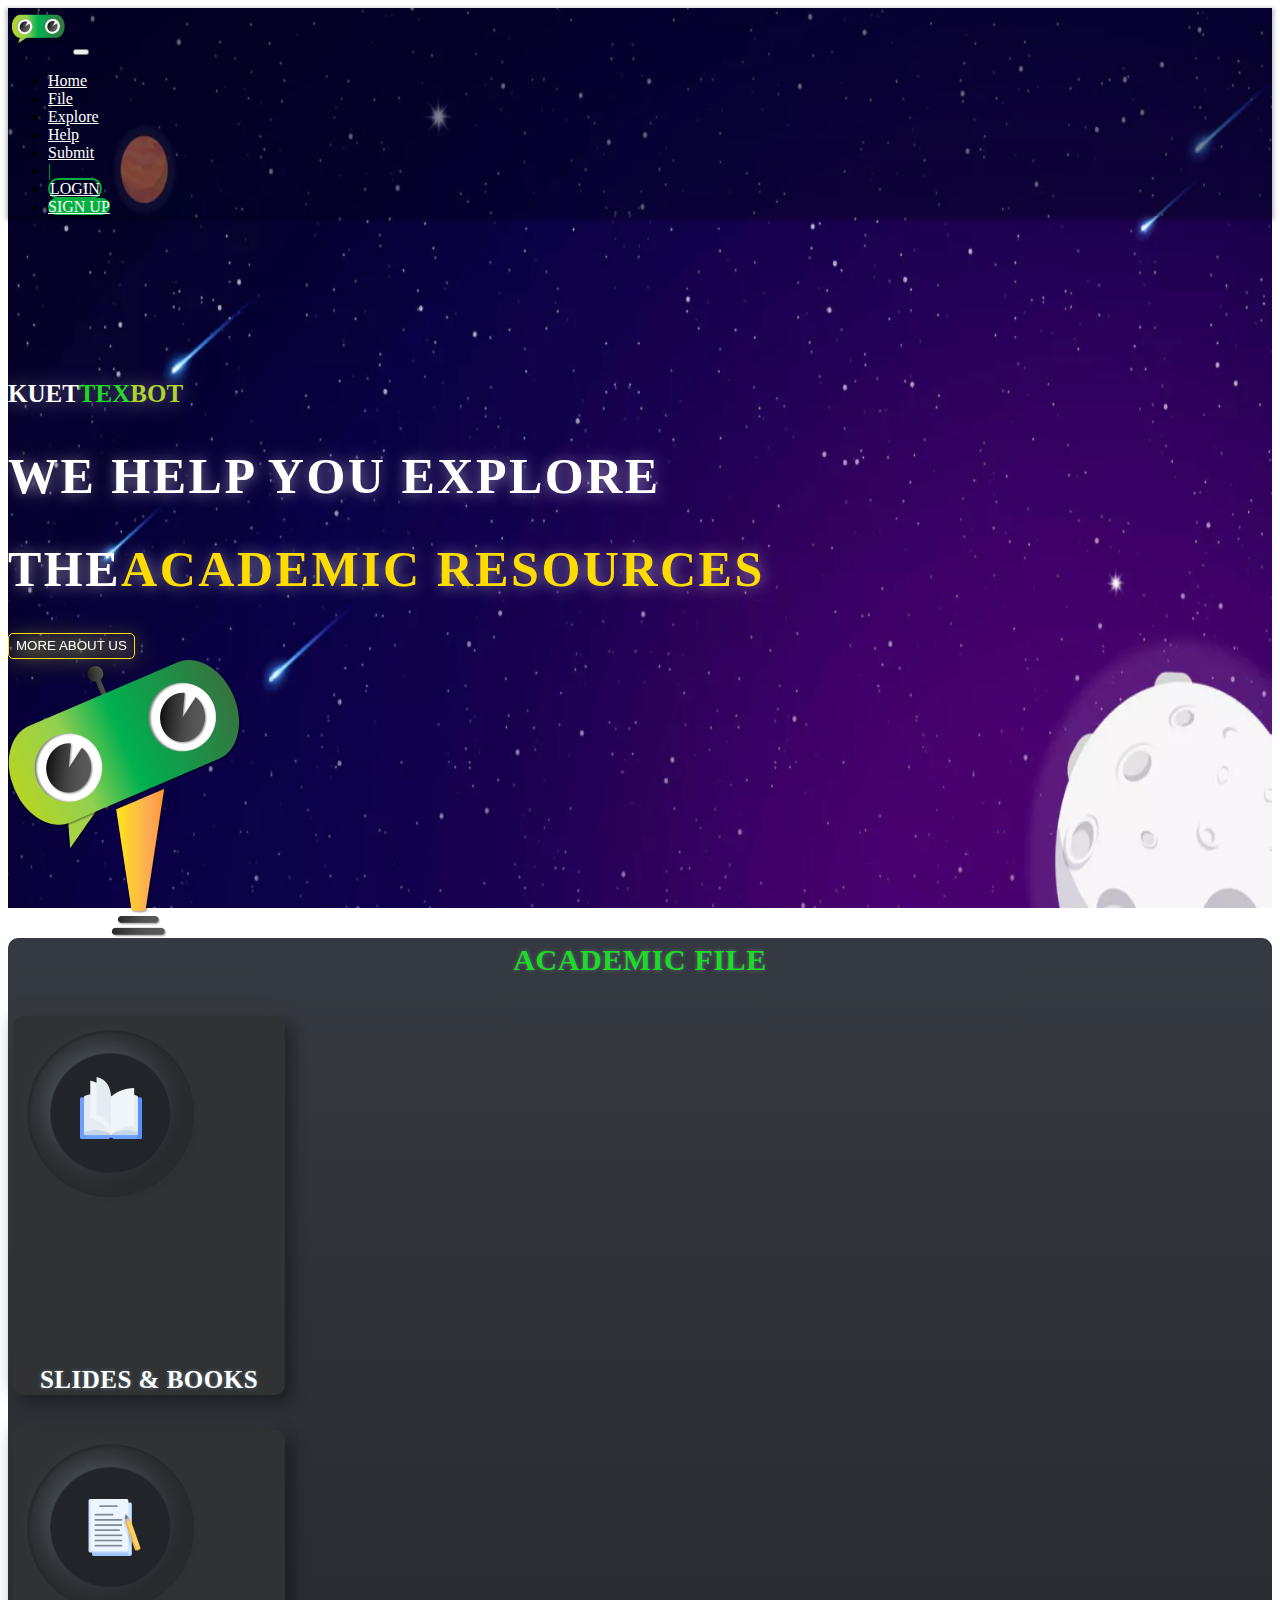
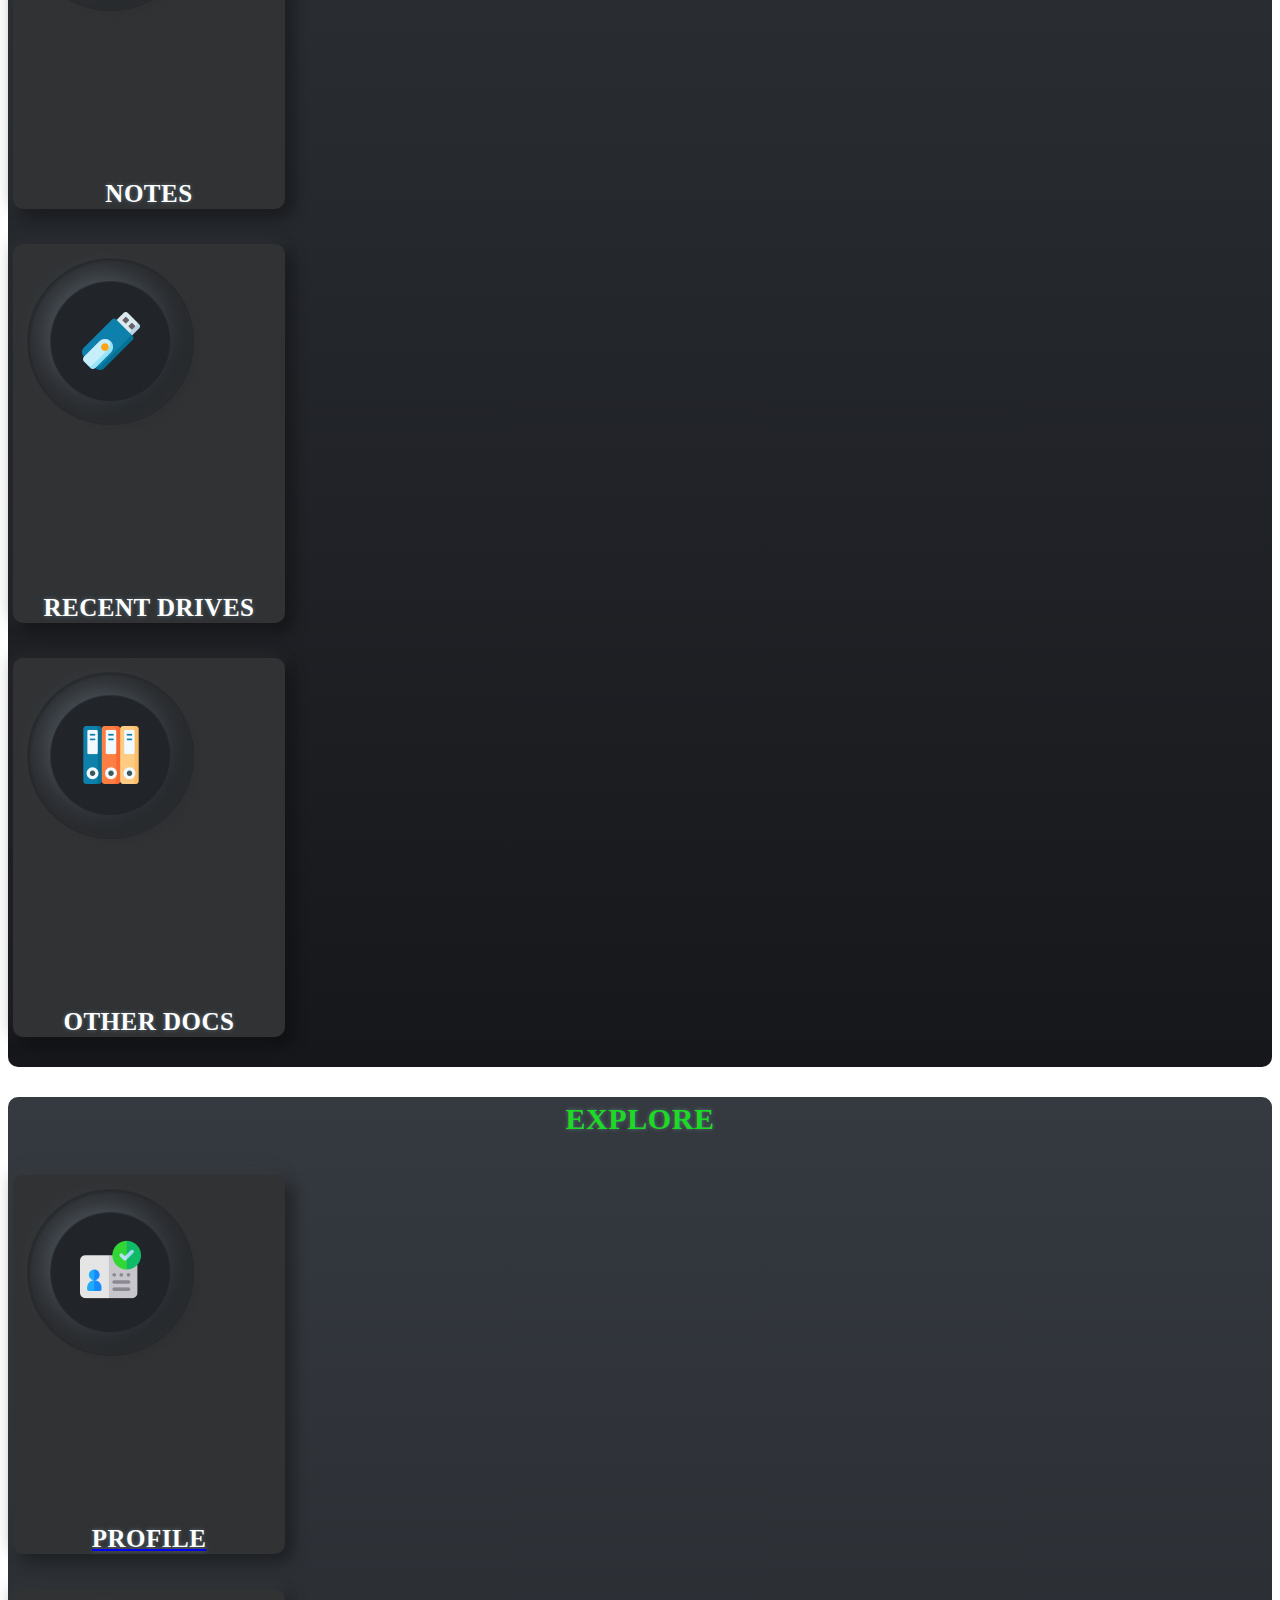
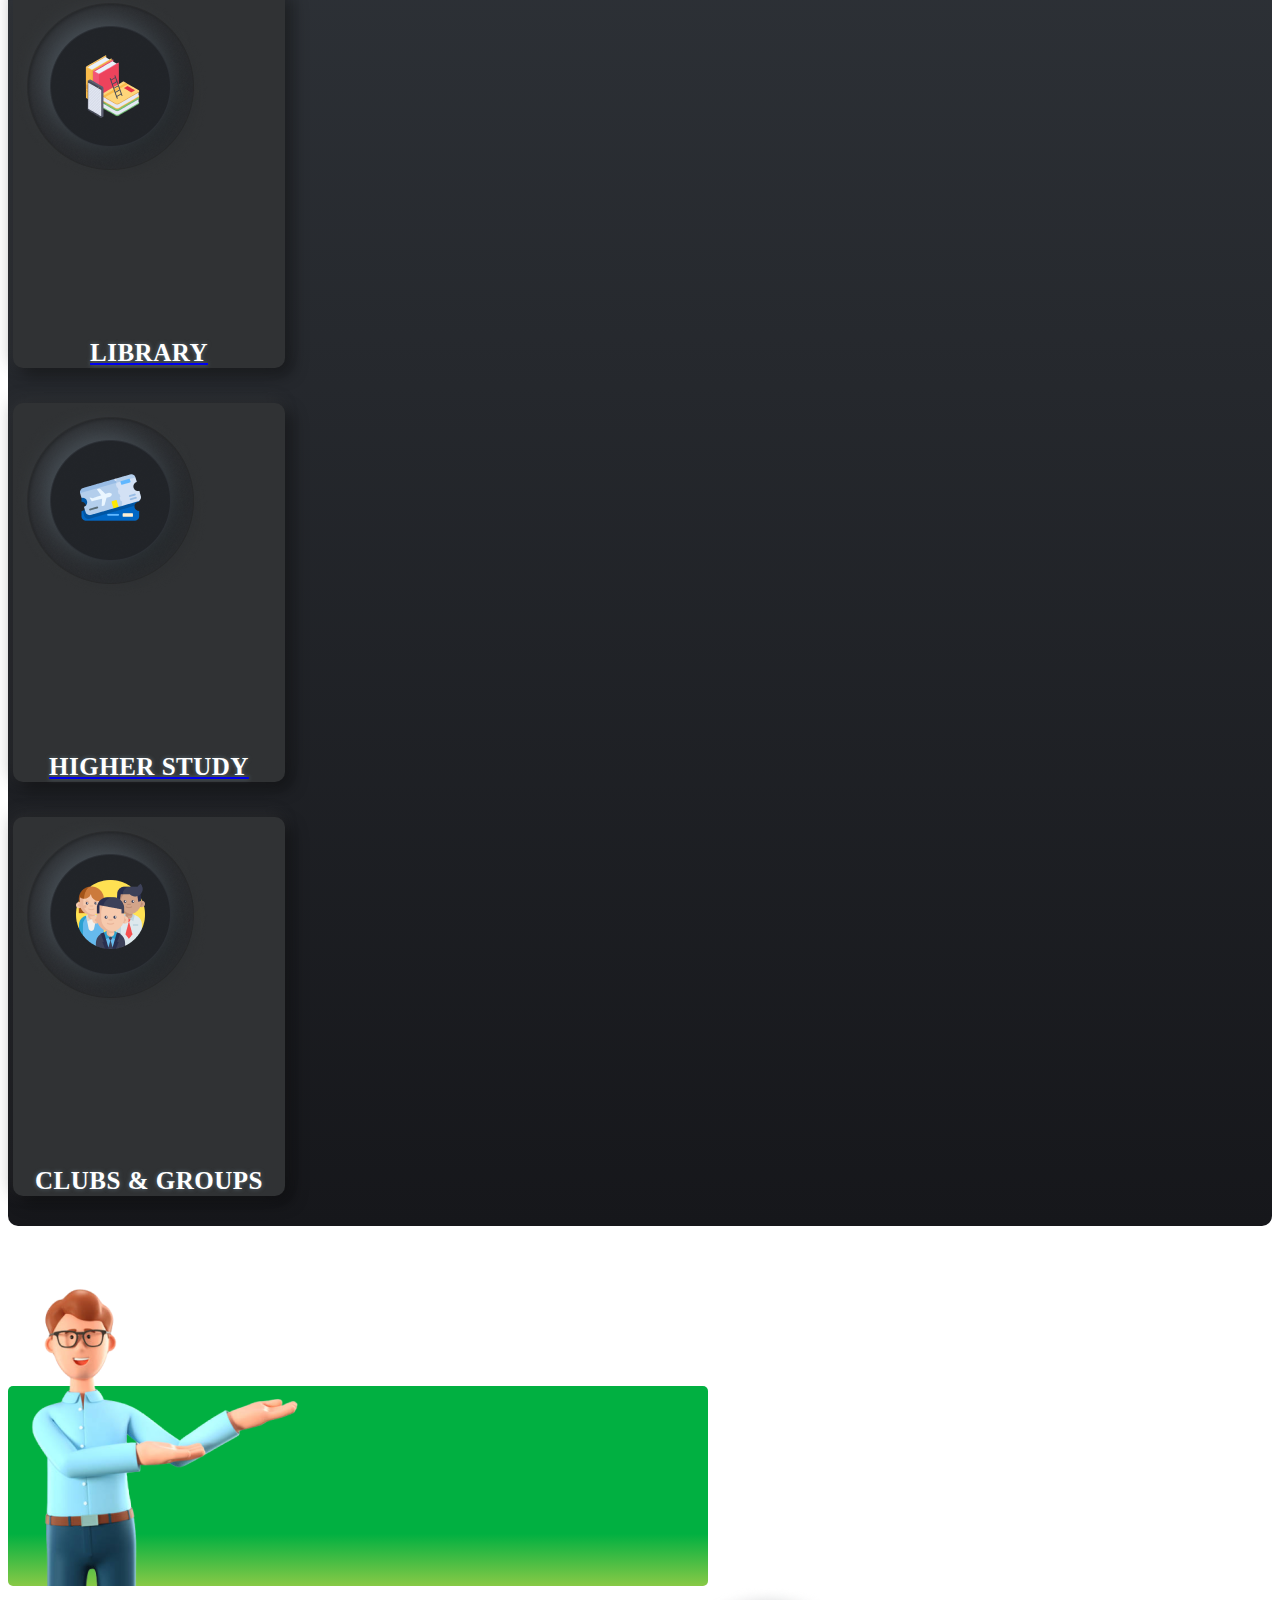
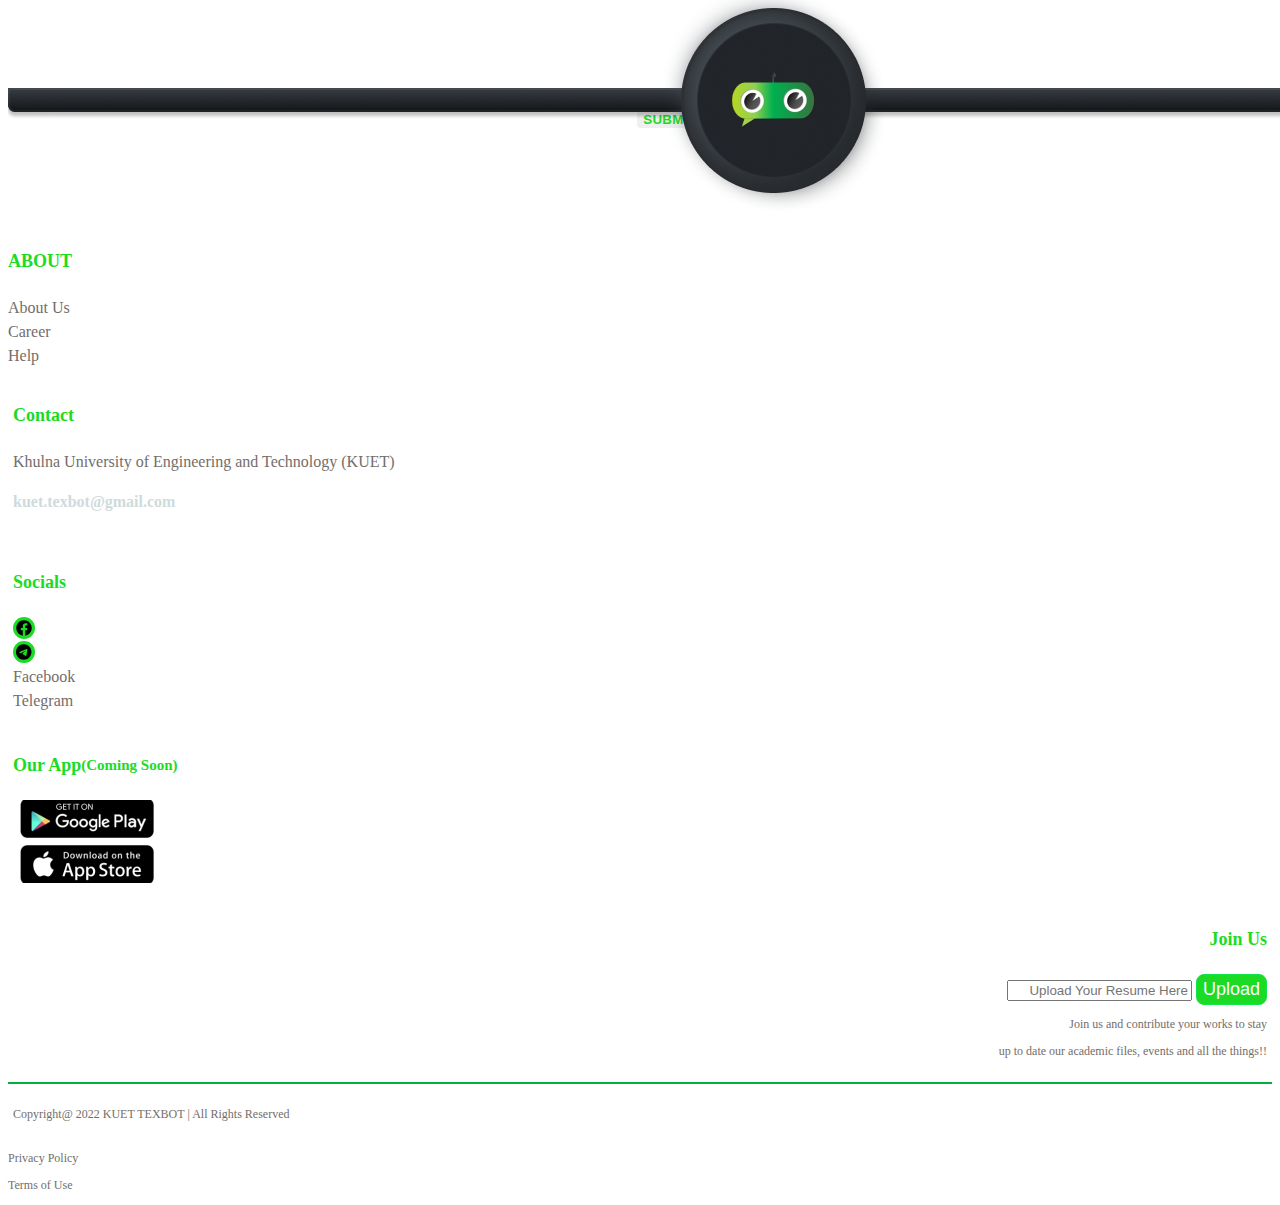
==== index.html @ 0a262b63 "Update index.html" ====
<!doctype html>
<html lang="en">
	<head>
		<meta charset="utf-8">
		<meta name="viewport" content="width=device-width, initial-scale=1">
		<title>Index</title>
		<link rel="stylesheet" href="assets/css/login.css">
		<link href="https://cdn.jsdelivr.net/npm/bootstrap@5.2.1/dist/css/bootstrap.min.css" rel="stylesheet" integrity="sha384-iYQeCzEYFbKjA/T2uDLTpkwGzCiq6soy8tYaI1GyVh/UjpbCx/TYkiZhlZB6+fzT" crossorigin="anonymous">
		<link rel="stylesheet" href="assets/css/all.min.css">
	</head>
	<body>
		<section class="section">
			<div class=" custom_navbar">
				<nav class="container navbar navbar-expand-lg navbar-light">
					<a class="navbar-brand" href="#"><img src="assets/image/Picture2 1.png" class="img-fluid" alt=""></a>
					<button class="navbar-toggler" type="button" data-toggle="collapse" data-target="#navbarSupportedContent" aria-controls="navbarSupportedContent" aria-expanded="false" aria-label="Toggle navigation">
					<span class="navbar-toggler-icon"></span>
					</button>
					<div class="collapse navbar-collapse" id="navbarSupportedContent">
						<ul class="navbar-nav">
							<li class="nav-item px-4">
								<a class="nav-link" href="/index.html">Home </a>
							</li>
							<li class="nav-item px-4">
								<a class="nav-link" href="#file">File</a>
							</li>
							<li class="nav-item px-4">
								<a class="nav-link" href="#explore">Explore</a>
							</li>
							<li class="nav-item px-4">
								<a class="nav-link" href="/help.html">Help</a>
							</li>
							<li class="nav-item px-4">
								<a class="nav-link" href="/under-construction.html">Submit</a>
							</li>
							<li class="nav-item px-4">
								<span class="nav-link green">|</span>
							</li>
							<li class="nav-item px-4 ">
								<a class="nav-link login " href="/login.html">LOGIN</a>
							</li>
							<li class="nav-item px-4">
								<a class="nav-link signup" href="/sign-in.html">SIGN UP</a>
							</li>
							
						</ul>
					</div>
				</nav>
			</div>
			<section class="section_body container-fluid">
				
				
				<div class="row py-5">
					<div class="col-lg-2"></div>
					<div class="col-lg-7 body_text">
						<h3>KUET  <span class="px-2 tex"> TEX</span><span class='bot'>BOT</span></h3>
						<h1>WE HELP YOU EXPLORE</h1>
						<h1>THE <span class="academic_resource">ACADEMIC RESOURCES</span></h1>
						<button onclick="location.href='/about-us.html'" class="mt-5"><span>MORE ABOUT US</span></button>
						
					</div>
					<div class="col-lg-1"></div>
					<div class="col-lg-2 custom_image">
						<img src="assets/image/Picture1.png" class="img-fluid" alt="">
					</div>
				</div>
				
			</section>
		</section>
		<section class="academic_section bg-dark" id="file">
			<div class="p-5">
				<div class="new_section my-5 container-fluid">
					<div class="container">
						<h3 class="text-center pt-5">ACADEMIC FILE</h3>
						<div class="row justify-content-center p-5">
							<div class="col-lg-3">
								<div class="card text-center py-5">
									
									<span class="">
										<img class="img-fluid" src="assets/image/Group 1887.png" >
									</span>
									
									<div class="card-body">
										<p class="card-text">SLIDES & BOOKS</p>
									</div>
								</div>
							</div>
							<div class="col-lg-3">
								<div class="card text-center py-5">
									
									<span class="">
										<img class="img-fluid" src="assets/image/Group 1888.png" >
									</span>
									
									<div class="card-body">
										<p class="card-text">NOTES</p>
									</div>
								</div>
							</div>
							<div class="col-lg-3">
								<div class="card text-center py-5">
									
									<span class="">
										<img class="img-fluid" src="assets/image/Group 1889.png" >
									</span>
									
									<div class="card-body">
										<p class="card-text">RECENT DRIVES</p>
									</div>
								</div>
							</div>
							
							<div class="col-lg-3">
								<div class="card text-center py-5">
									
									<span class="">
										<img class="img-fluid" src="assets/image/Group 1890.png" >
									</span>
									
									<div class="card-body">
										<p class="card-text">OTHER DOCS</p>
									</div>
								</div>
							</div>
						</div>
					</div>
				</div>

				<div class="new_section  my-5 container-fluid " id="explore">
					<div class="container">
						<h3 class="text-center pt-5">EXPLORE</h3>
						<div class="row justify-content-center p-5">
							<div class="col-lg-3">
								<a href="/profile-list.html">
								<div class="card text-center py-5">
									
									<span class="">
										<img class="img-fluid" src="assets/image/Group 1892.png" >
									</span>
									
									<div class="card-body">
										<p class="card-text">PROFILE</p>
									</div>
								</div></a>
							</div>

							<div class="col-lg-3">
								<a href="/under-construction.html">
								<div class="card text-center py-5">
									
									<span class="">
										<img class="img-fluid" src="assets/image/Group 1886.png" >
									</span>
									
									<div class="card-body">
										<p class="card-text">LIBRARY</p>
									</div>
								</div></a>
							</div>

							<div class="col-lg-3">
								<a href="/under-construction.html">
								<div class="card text-center py-5">
									
									<span class="">
										<img class="img-fluid" src="assets/image/Group 1894.png" >
									</span>
									
									<div class="card-body">
										<p class="card-text">HIGHER STUDY </p>
									</div>
								</div>
							</a>
							</div>
							
							<div class="col-lg-3">
								<div class="card text-center py-5">
									
									<span class="">
										<img class="img-fluid" src="assets/image/Group 1893.png" >
									</span>
									
									<div class="card-body">
										<p class="card-text">CLUBS & GROUPS</p>
									</div>
								</div>
							</div>
						</div>
					</div>
				</div>
				<div class="container share_link_home">
					<div class="row mt-3 justify-content-around">
						<div class="col-lg-2 ">
							<img src="assets/image/person.png"  alt="">
						</div>
						<div class="col-lg-4 ">
							<div class="share_link_section">
								<h2 class="text-right">SHARE YOUR DRIVE LINK HERE</h2>
								<p class="text-right">YOUR CONTRIBUTION IS MUCH APPRICIATED</p>
								<button><span>SUBMIT</span></button>
							</div>
							
						</div>
					</div>
				</div>
			</div>
			
			<div class="mt-5">
				<img src="assets/image/Group 1891.png" class="img-fluid">
			</div>
			<div class="p-5">
				<section class="footer_section">
					<div class="mt-5 container">
						<div class="row">
							<div class="col-lg-9">
								<div class="row justify-content-around">
									<div class="col-lg-2">
										<h4 class="footer_h4">ABOUT</h4>
										<a href="">About Us</a>
										<a href="">Career</a>
										<a href="">Help</a>
									</div>
									<div class="col-lg-3 footer_kuet_center">
										<h4 class="footer_h4">Contact</h4>
										<a href="">Khulna University of Engineering and Technology (KUET)</a>
										<p class="footer_mail_p">kuet.texbot@gmail.com</p>
									</div>
									<div class="col-lg-3">
										<h4 class="footer_h4">Socials</h4>
										<div class="row">
											<div class="col-lg-2">
												<i class="footer_icon fa-brands fa-facebook"></i> <br>
												<i class="footer_icon fa-brands fa-telegram"></i>
											</div>
											<div class="col-lg-10">
												<a href="">Facebook</a>
												<a href="">Telegram</a>
											</div>
										</div>
										
									</div>
									<div class="col-lg-3">
										<h4 class="footer_h4">Our App <small>(Coming Soon)</small></h4>
										<img src="assets/image/pngegg 2.png" class="img-fluid" alt="">
									</div>
								</div>
							</div>
							<div class="col-lg-3 align_right">
								<h4 class="">Join Us</h4>
								<input type="text" class="text_box form-control my-2" placeholder="Upload Your Resume Here">
								
								<input type="submit" value="Upload" class="footer_submit_button px-4 my-2">
								<div class="footer_text mt-5">
									<p>Join us and contribute your works to stay</p>
									<p>up to date our academic files, events and all the things!!</p>
								</div>
								
							</div>
						</div>
						<div class="footer_last_section ">
							<hr>
							<div class="row ">
								<div class="col-lg-3">
									<p>Copyright@ 2022 KUET TEXBOT | All Rights Reserved</p>
								</div>
								<div class="col-lg-7"></div>
								<div class="col-lg-1">
									<p>Privacy Policy</p>
								</div>
								<div class="col-lg-1">
									<p>Terms of Use</p>
								</div>
							</div>
						</div>
					</div>
				</section>
			</div>
			
		</section>
		<script src="https://cdn.jsdelivr.net/npm/@popperjs/core@2.11.6/dist/umd/popper.min.js" integrity="sha384-oBqDVmMz9ATKxIep9tiCxS/Z9fNfEXiDAYTujMAeBAsjFuCZSmKbSSUnQlmh/jp3" crossorigin="anonymous"></script>
		<script src="https://cdn.jsdelivr.net/npm/bootstrap@5.2.1/dist/js/bootstrap.min.js" integrity="sha384-7VPbUDkoPSGFnVtYi0QogXtr74QeVeeIs99Qfg5YCF+TidwNdjvaKZX19NZ/e6oz" crossorigin="anonymous"></script>
		<script src="assets/js/all.min.js"></script>
	</body>
</html>
---- assets/css/login.css ----
.section{
  background-image: url("../image/bg.png");
  background-size: 100% 100%;
  height: 100vh;

}
.custom_navbar{
  background: rgba(2, 1, 34, 0.5);
  box-shadow: 0px 2px 4px 2px rgba(0, 0, 0, 0.25);
}

.navbar-nav {
    margin-left: auto!important;
}


.custom_navbar .navbar .nav-link ,.custom_navbar .navbar-brand{
  color: white;
}

.custom_navbar .navbar .nav-link:hover,.custom_navbar .navbar-brand:hover{
  color:rgb(37, 222, 80);
}

.green{
  color: #01B041 !important;

}
.login{
  border: 2px solid #01B041;
border-radius: 30px;
padding-top: 0px !important;
padding-bottom: 0px !important;
margin-top: 7px;

}
.signup{
  background: #01B041;
  box-shadow: 0px 2px 2px rgba(0, 0, 0, 0.58);
  border-radius: 30px;
  padding-top: 0px !important;
padding-bottom: 0px !important;
margin-top: 9px;
}
.body_text h1{
  font-weight: 700;
  font-size: 50px;
  line-height: 60px;
  display: flex;
  align-items: center;
  letter-spacing: 0.05em;

  color: #FFFFFF;

  text-shadow: 1px 1px 15px rgba(255, 255, 255, 0.5);
}
.body_text h3{
  font-weight: 700;
  font-size: 25px;
  line-height: 36px;
  display: flex;
  align-items: center;

  color: #FFFFFF;

  text-shadow: 1px 1px 20px rgba(255, 255, 255, 0.5);
}
.body_text h3 .tex{
    color: #1CDB24
}
.body_text h3 .bot{
    color:#AED42D
}
.body_text h1 .academic_resource{
    color:#FFDC00;
    line-height: 60px;
}
.body_text button{
  background: transparent;
  border: 1px solid #FFDC00;
  filter: drop-shadow(2px 2px 10px #FAFF00);
  border-radius: 5px;
  line-height: 22px;
}
.body_text button span{
  color: #FFFFFF;
  padding: 1px;

  text-shadow: 1px 1px 20px rgba(255, 255, 255, 0.5);
}
.section_body{
  margin-top: 160px;
}
.new_section{

background: linear-gradient(180deg, #353A40 0%, #16171B 100%);
border-radius: 10px;
}
.new_section h3{
  font-weight: 700;
  font-size: 30px;
  line-height: 43px;
  text-align: center;
  letter-spacing: 0.02em;

  color: #1CDB24;

  text-shadow: 0px 0px 4px #5E717B;
}
.new_section .card{
  background: #303234;
box-shadow: 7px 7px 16px rgba(0, 0, 0, 0.4), -3px -3px 16px rgba(73, 73, 73, 0.3);
border-radius: 10px;
height: auto;
width: 17rem;
}

.card .card-body p{
  font-weight: 700;
  font-size: 25px;
  line-height: 30px;
  /* identical to box height */

  text-align: center;
  letter-spacing: 0.02em;

  color: #FFFFFF;
  margin-top: 150px;
  text-shadow: 0px 0px 4px #5E717B;
}


 .col-lg-5, .col-lg-4, .col-lg-3{
  padding: 5px;
  transition: transform .5s ease;
 }


.col-lg-5:hover, .col-lg-4:hover, .col-lg-3:hover{
  transform: scale(1.1);
  
}

.share_link_home{
 background: rgb(1,176,65);
 background: linear-gradient(180deg, rgba(1,176,65,1) 74%, rgba(136,201,70,1) 100%);
  border-radius: 5px;
  width: 700px;
  height: 200px;
  margin-top: 160px;
}
.share_link_home img{
  margin-top: -130px;
}
.share_link_section h2{
  font-weight: 700;
  font-size: 25px;
  line-height: 36px;
  align-items: center;
  margin-top: 15px;
  color: #FFFFFF;

  text-shadow: 1px 1px 20px rgba(255, 255, 255, 0.5);
}
.share_link_section{
  text-align: right !important;
  margin-top: 30px;
}
.share_link_section p{
  font-weight: 400;
  font-size: 13px;
  line-height: 15px;
  align-items: center;
  margin-top: 15px;
  color: #FFFFFF;

  text-shadow: 1px 1px 20px rgba(255, 255, 255, 0.5);
}
.share_link_section button{
  border-radius:5px;
  border: 1px solid white;

    box-shadow: 2px 1px 5px white;
}
.share_link_section span{
  font-weight: 700;
  
  letter-spacing: 0.02em;
  color: #1CDB24;
      
}

.footer_section .footer_h4{
  font-weight: 700;
  font-size: 18px;
  line-height: 36px;
  display: flex;
  margin-bottom: 17px;
  align-items: center;
  text-align: justify;

  color: #1CDB24;
}
.align_right h4{
  font-weight: 700;
  font-size: 18px;
  line-height: 36px;
  align-items: right;
  margin-bottom: 17px;
  color: #1CDB24;
}

.footer_section a{
  font-weight: 500;
  font-size: 16px;
  line-height: 24px;
  /* identical to box height */

  display: flex;
  align-items: center;

  color: #736E6A;
  text-decoration: none;
}

.footer_section .footer_mail_p{
  font-weight: 700;
  font-size: 16px;
  line-height: 24px;
  

  color: #CEDBDC;
}
.align_right{
  text-align: right !important;
 
}
.align_right p ,.footer_last_section{
  font-weight: 500;
  font-size: 12px;
  color: #736E6A;
}
.align_right .text_box{
  text-align: right !important;
}
.align_right .footer_submit_button{

  background: #1CDB24;
  box-shadow: inset -2px -2px 4px rgb(255 255 255 / 25%), inset 2px 3px 4px rgb(255 255 255 / 42%);
  border-radius: 8px;
  font-weight: 500;
  font-size: 18px;
  line-height: 27px;
  color: #FFFFFF;
  border: 1px solid #11e547;
  box-shadow: 2px 1px 5px #ffffff;
}
.footer_icon {
  background: #1CDB24;
  border-radius: 50%;
  font-size: 16px;
  line-height: 24px;
  padding: 3px;
}
.footer_last_section hr{
  border: 1px solid #01B041;
  color: #01B041;
}
/*slide page */
.slide_top_section{
  background-image: url("../image/bg.png");
  background-size: cover;
  height: 72px;
}
.slide_section{
  background: linear-gradient(180deg, #353A40 0%, #16171B 100%);
      border-radius: 10px;
  
}
.slide_section h3{
      font-weight: 700;
      font-size: 30px;
      line-height: 43px;
      letter-spacing: 0.02em;
      color: #1CDB24;
      text-shadow: 0px 0px 4px #5e717b;
}
.slide .card{
  background: #303234;
box-shadow: 7px 7px 16px rgba(0, 0, 0, 0.4), -3px -3px 16px rgba(73, 73, 73, 0.3);
border-radius: 10px;
height: auto;
}
.card-body .button{
  background-color: transparent;
  border-radius: 10px;
  font-weight: 700;
  font-size: 12px;
  line-height: 17px;
  text-align: center;
  letter-spacing: 0.02em;
  border: none;
  color: #FFFFFF;
  box-shadow: -1px 2px 4px #5E717B;
  transition: transform .5s ease;
}

.card-body .button:hover{
  transform: scale(1.2);
}
   
/* help page */
.custom_form .form{
  background: #303234;
      box-shadow: 7px 7px 16px rgb(0 0 0 / 40%), -3px -3px 16px rgb(73 73 73 / 30%);
      border-radius: 10px;
      height: auto;
}
.custom_form .form label{
  font-weight: 600;
  font-size: 16px;
  line-height: 23px;

  color: #FFFFFF;
}
.custom_form .form h3{
  font-weight: 700;
  font-size: 20px;
  line-height: 29px;
  text-align: center;

  color: #FFFFFF;
}
.custom_form .form .form_submit_button{
  background: #01B041;
  box-shadow: -2px -3px 4px rgba(0, 0, 0, 0.42), inset -2px -2px 4px rgba(255, 255, 255, 0.25);
  border-radius: 8px;
  color: white;
  display: block;
  margin-left: auto;
  margin-right: auto;
}
.custom_form .outer_form_div{
  background: #2C2F33;
  box-shadow: inset -6.22302px -6.22302px 6.22302px #3B4451, inset 3.73381px 3.73381px 6.22302px #000000;
  border-radius: 12.446px;
}

/* about-us page */

.slide_section .card .card-body .name{
  background: linear-gradient(108.3deg, #00FFFF 35.92%, #0395FF 89.13%);
  box-shadow: inset 5px 4px 6px #3F6FEA;
  border-radius: 500px;
  font-weight: 400;
  font-size: 30px;
  line-height: 35px;
  text-align: center;
  letter-spacing: 0.02em;

  color: #303234;

  text-shadow: 0px 0px 4px rgba(255, 255, 255, 0.25);
}
.slide_section .card .card-body .position{
  font-weight: 700;
  font-size: 16px;
  line-height: 30px;
  /* identical to box height */

  text-align: center;
  letter-spacing: 0.02em;

  color: #FFFFFF;

  text-shadow: 0px 0px 4px #5E717B;
}

/* sign-in page */


.sign_in_section .form label{
  font-weight: 600;
  font-size: 16px;
  line-height: 23px;

  color: #FFFFFF;
}
.sign_in_section .sign_in_input{
  background: #FFFFFF;
  border-top-left-radius: 5px !important;
  border-bottom-left-radius: 5px !important;
}
.button input{
  background: linear-gradient(180deg, #01B041 0%, #8DC944 100%);
  box-shadow: inset 0px 4px 4px rgba(255, 255, 255, 0.54), inset 0px 2px 4px rgba(0, 0, 0, 0.42);
  border-radius: 30px;
  font-weight: 700;
  font-size: 16px;
  line-height: 24px;
  display: flex;
  margin-left: auto;
  margin-right: auto;

  color: #FFFFFF;

}
.form_text a , .sign_in_heading a{
  font-weight: 600;
  font-size: 15px;
  
  color: #1CDB24;
}
.form_text p , .sign_in_heading p{
  font-weight: 500;
  font-size: 15px;
  line-height: 22px;

  color: #FFFFFF;
}
.sign_in_heading h2{
  font-weight: 700;
  font-size: 24px;
  line-height: 36px;
 
  color: #1CDB24;
}

.last_para p{
  font-weight: 500;
  font-size: 14px;
  line-height: 21px;
  display: flex;
  text-align: left;

  color: #FFFFFF;

}
.sign_in_custom_image img{
  margin-top: 174px;
}

/* profile page */
.slide_section .card .card-body .roll{
  font-weight: 700;
  font-size: 30px;
  line-height: 36px;
  /* identical to box height */

  text-align: center;
  letter-spacing: 0.02em;

  color: #FFFFFF;

  text-shadow: 0px 0px 4px #5E717B;
}

/* under construction */
.under_construction .construction_p{
  font-weight: 400;
  font-size: 30px;
  line-height: 35px;
  letter-spacing: 0.02em;

  color: #FDFDFD;

  text-shadow: 0px 0px 4px rgba(255, 255, 255, 0.25);
}


/* student profile */
.profile_section{
  background-image: url("../image/996730 1.png");
  background-size: 100% 100%;
  height: 100vh;

}
.profile_section .student_name{
  font-weight: 400;
  font-size: 30px;
  line-height: 35px;
  text-align: center;
  letter-spacing: 0.02em;

  color: #FDFDFD;

  text-shadow: 0px 0px 4px rgba(255, 255, 255, 0.25);
}
.profile_section .profile_pic{

  border-radius: 50%;
  box-shadow: inset 2px 2px 4px rgba(0, 0, 0, 0.3);
}
.profile_button_text a{
  background: linear-gradient(108.3deg, #00FFFF 23.49%, #0395FF 76.7%);
  box-shadow: inset 5px 4px 6px #3F6FEA;
  border-radius: 40px;
}
.profile_inner_section{

background: linear-gradient(180deg, #353A40 0%, #16171B 100%);
border-radius: 10px;
}
.profile_inner_section .card{
    background: #303234;
  box-shadow: 7px 7px 16px rgba(0, 0, 0, 0.4), -3px -3px 16px rgba(73, 73, 73, 0.3);
  border-radius: 10px;
  height: auto;
}
.profile_inner_section .user_details{
  background: #FFFFFF;
  border: 1px solid #C4C4C4;
  border-radius: 30px;
}
.profile_inner_section p{
  font-weight: 700;
  font-size: 30px;
  line-height: 36px;
  
 letter-spacing: 0.02em;

  color: #FFFFFF;

  text-shadow: 0px 0px 4px #5E717B;
}
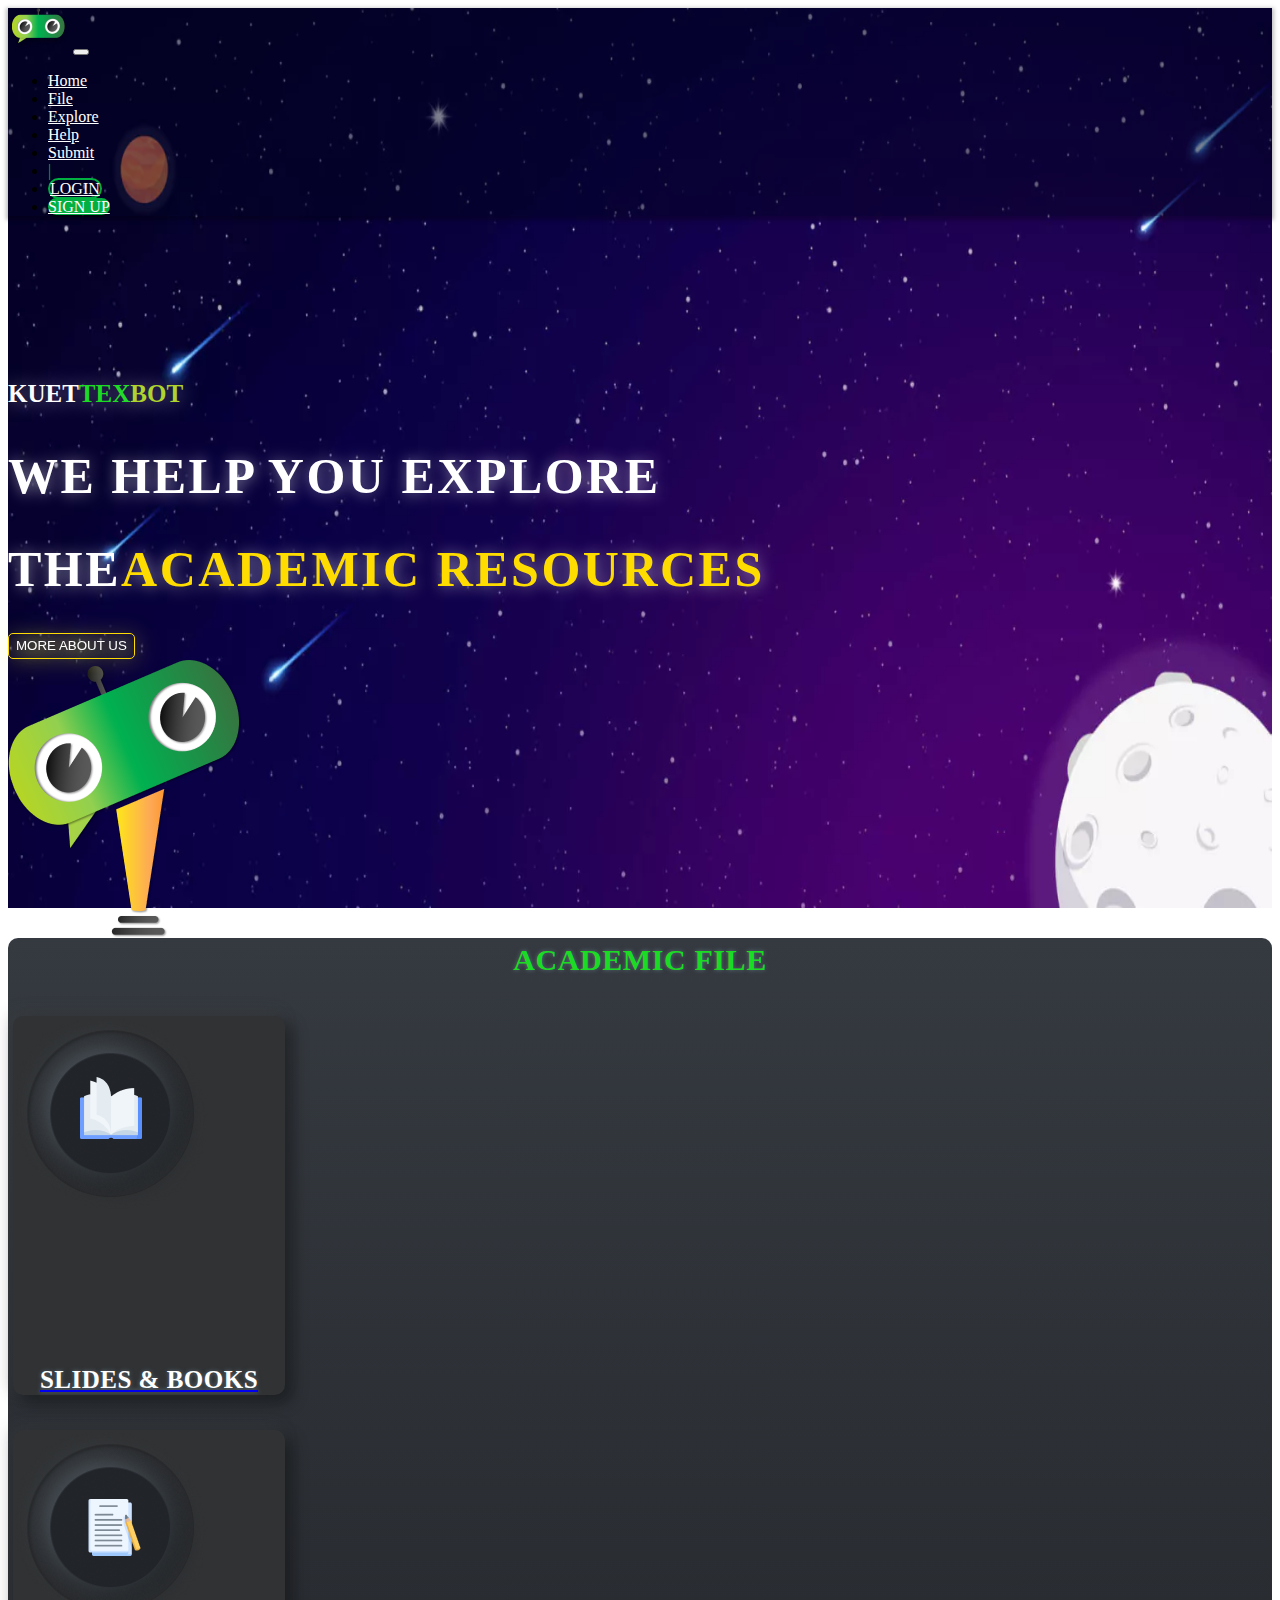
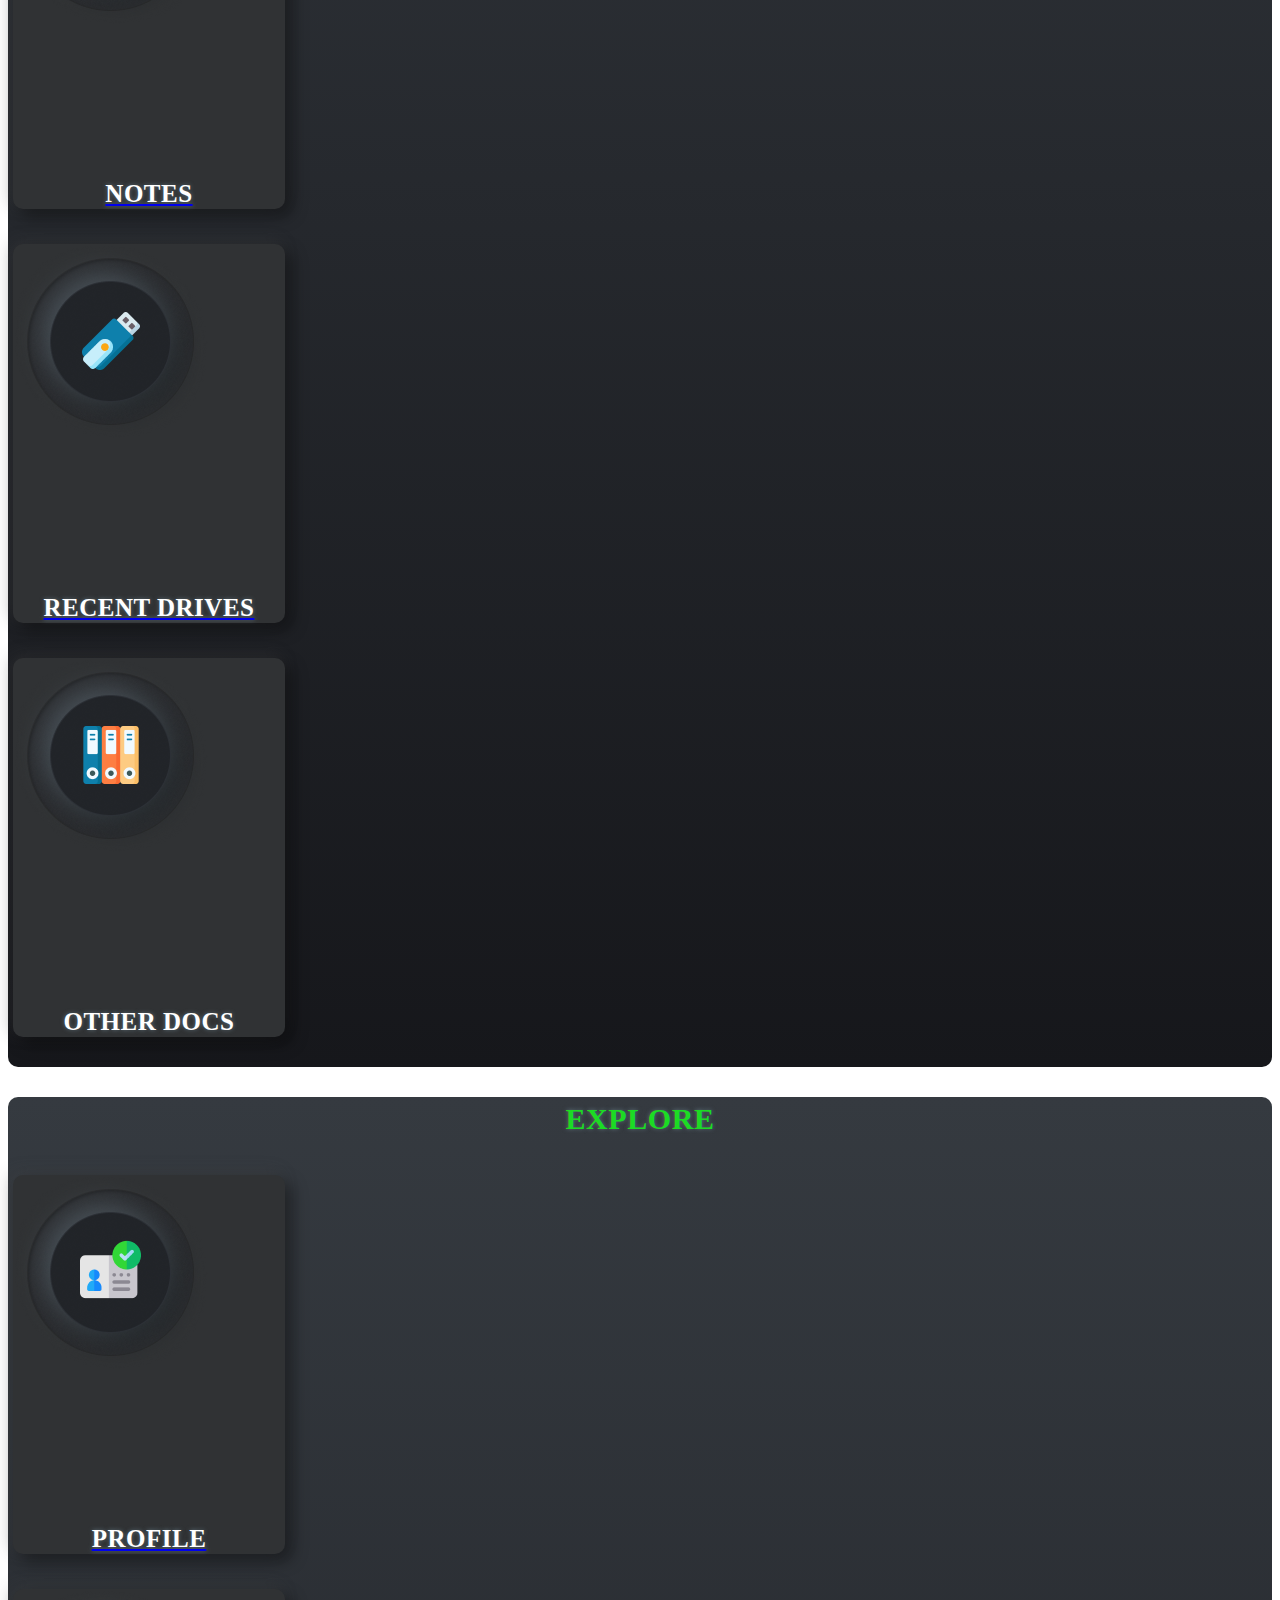
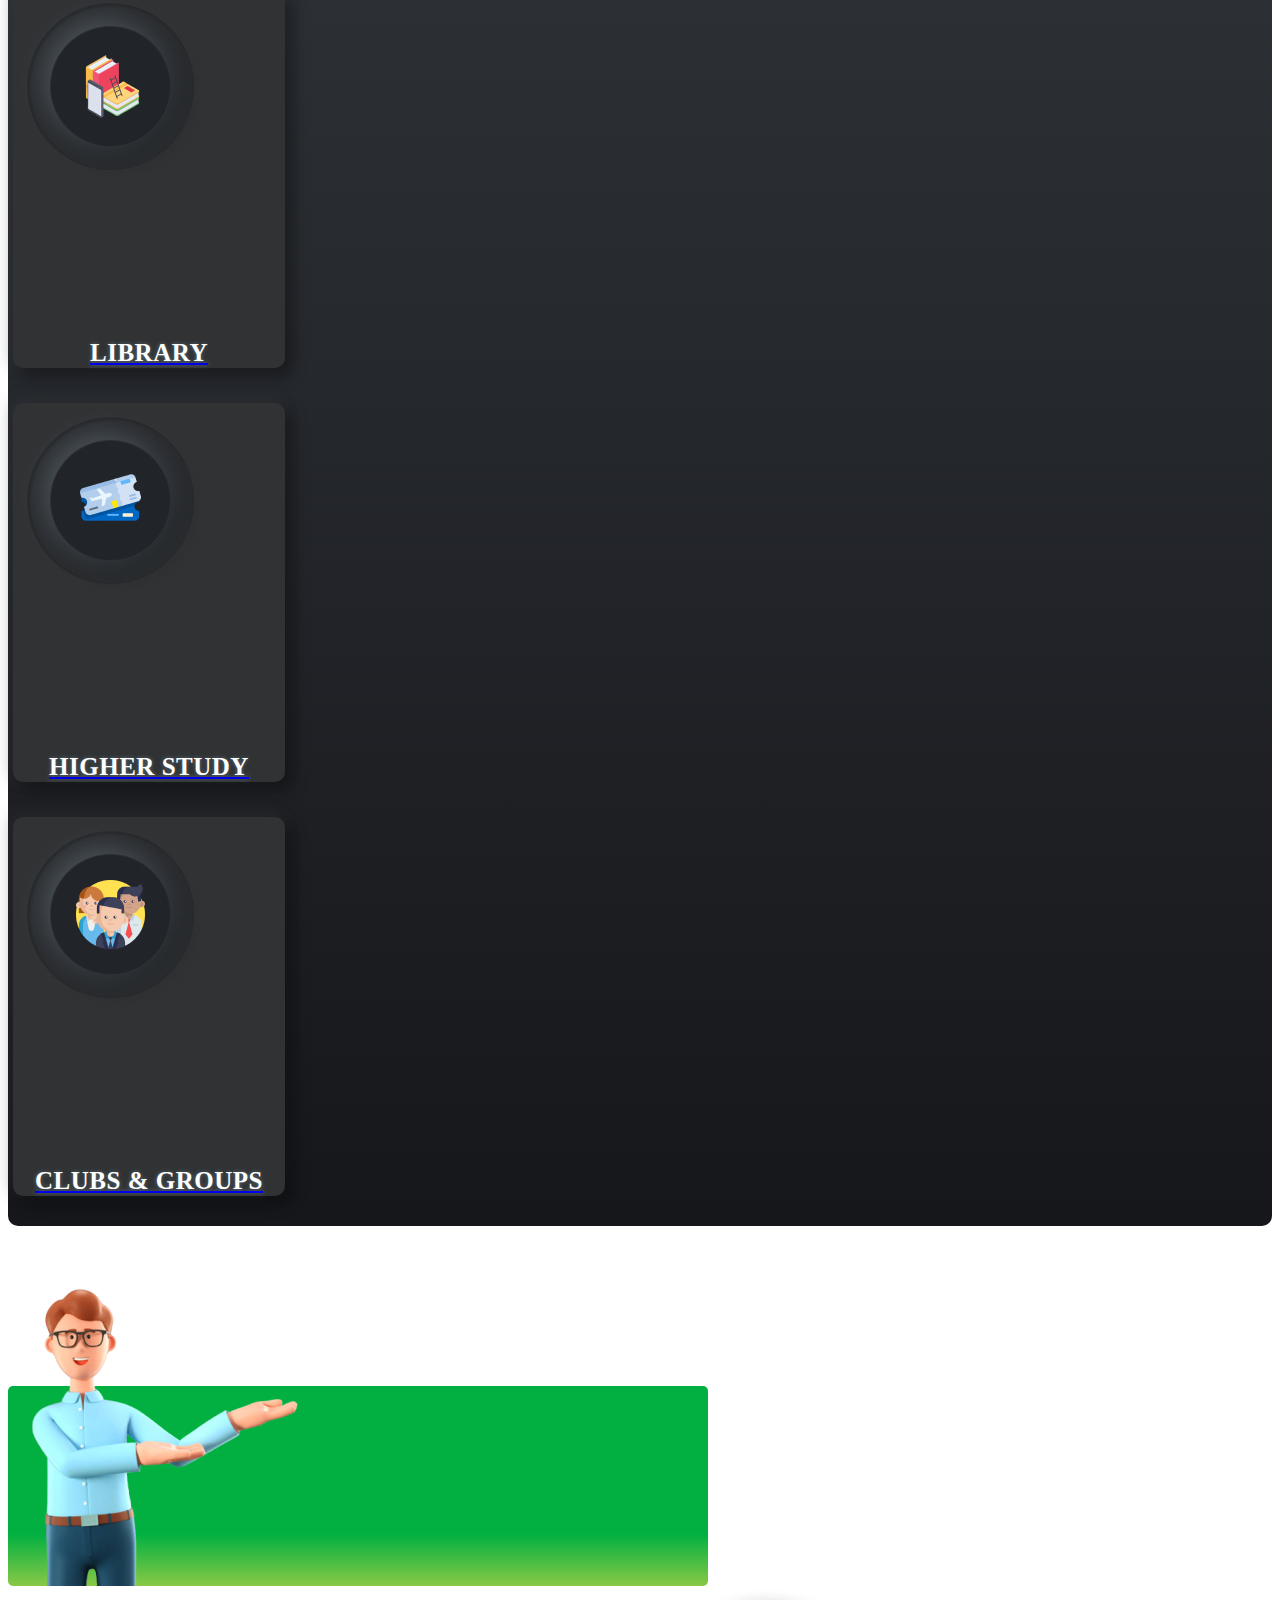
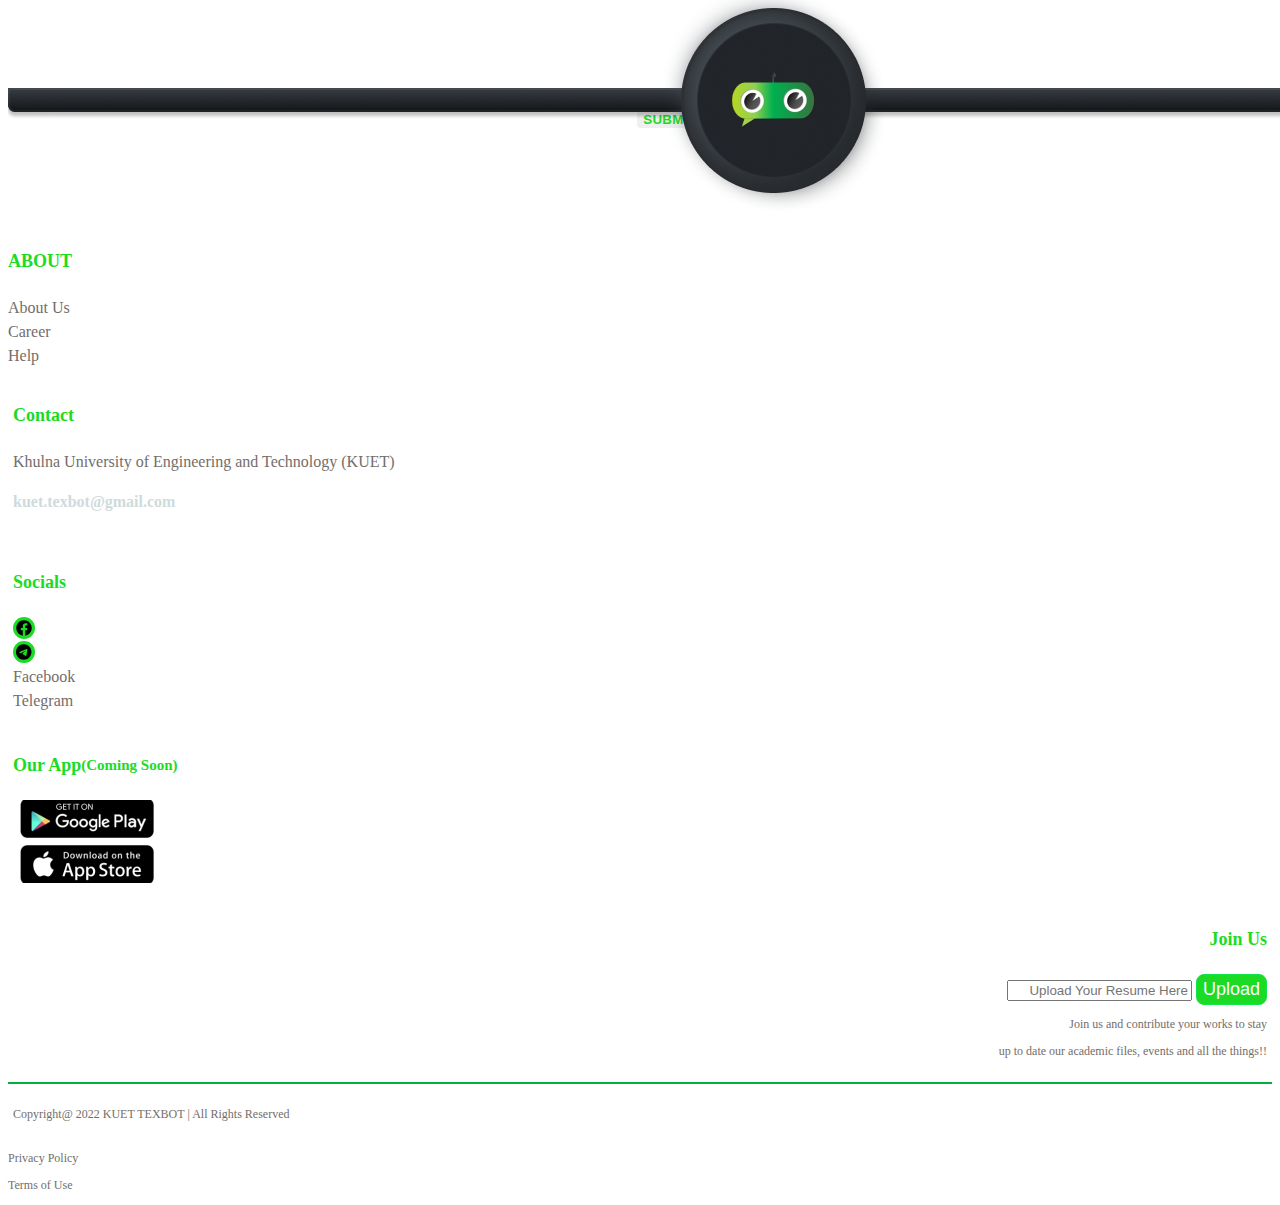
==== commit f9f0a515: "cards but not fully upgraded" ====
--- a/index.html
+++ b/index.html
@@ -74,6 +74,7 @@
 						<h3 class="text-center pt-5">ACADEMIC FILE</h3>
 						<div class="row justify-content-center p-5">
 							<div class="col-lg-3">
+								<a href="/cr-drive.html">
 								<div class="card text-center py-5">
 									
 									<span class="">
@@ -83,9 +84,10 @@
 									<div class="card-body">
 										<p class="card-text">SLIDES & BOOKS</p>
 									</div>
-								</div>
-							</div>
-							<div class="col-lg-3">
+								</div></a>
+							</div>
+							<div class="col-lg-3">
+								<a href="/under-construction.html">
 								<div class="card text-center py-5">
 									
 									<span class="">
@@ -96,8 +98,10 @@
 										<p class="card-text">NOTES</p>
 									</div>
 								</div>
-							</div>
-							<div class="col-lg-3">
+								</a>
+							</div>
+							<div class="col-lg-3">
+								<a href="/under-construction.html">
 								<div class="card text-center py-5">
 									
 									<span class="">
@@ -108,6 +112,7 @@
 										<p class="card-text">RECENT DRIVES</p>
 									</div>
 								</div>
+								</a>
 							</div>
 							
 							<div class="col-lg-3">
@@ -174,6 +179,7 @@
 							</div>
 							
 							<div class="col-lg-3">
+								<a href="/under-construction.html">
 								<div class="card text-center py-5">
 									
 									<span class="">
@@ -184,6 +190,7 @@
 										<p class="card-text">CLUBS & GROUPS</p>
 									</div>
 								</div>
+								</a>
 							</div>
 						</div>
 					</div>
--- a/assets/css/login.css
+++ b/assets/css/login.css
@@ -139,6 +139,19 @@
 .col-lg-5:hover, .col-lg-4:hover, .col-lg-3:hover{
   transform: scale(1.1);
   
+}
+
+@media only screen and (min-width: 320px) and (max-width: 768px) {
+  .col-lg-3{
+    transform: scale(.5);
+    align-content: center;
+    width: 200%;
+   }
+   
+   .img-fluid{
+    transform: scale(.5);
+   }
+   
 }
 
 .share_link_home{
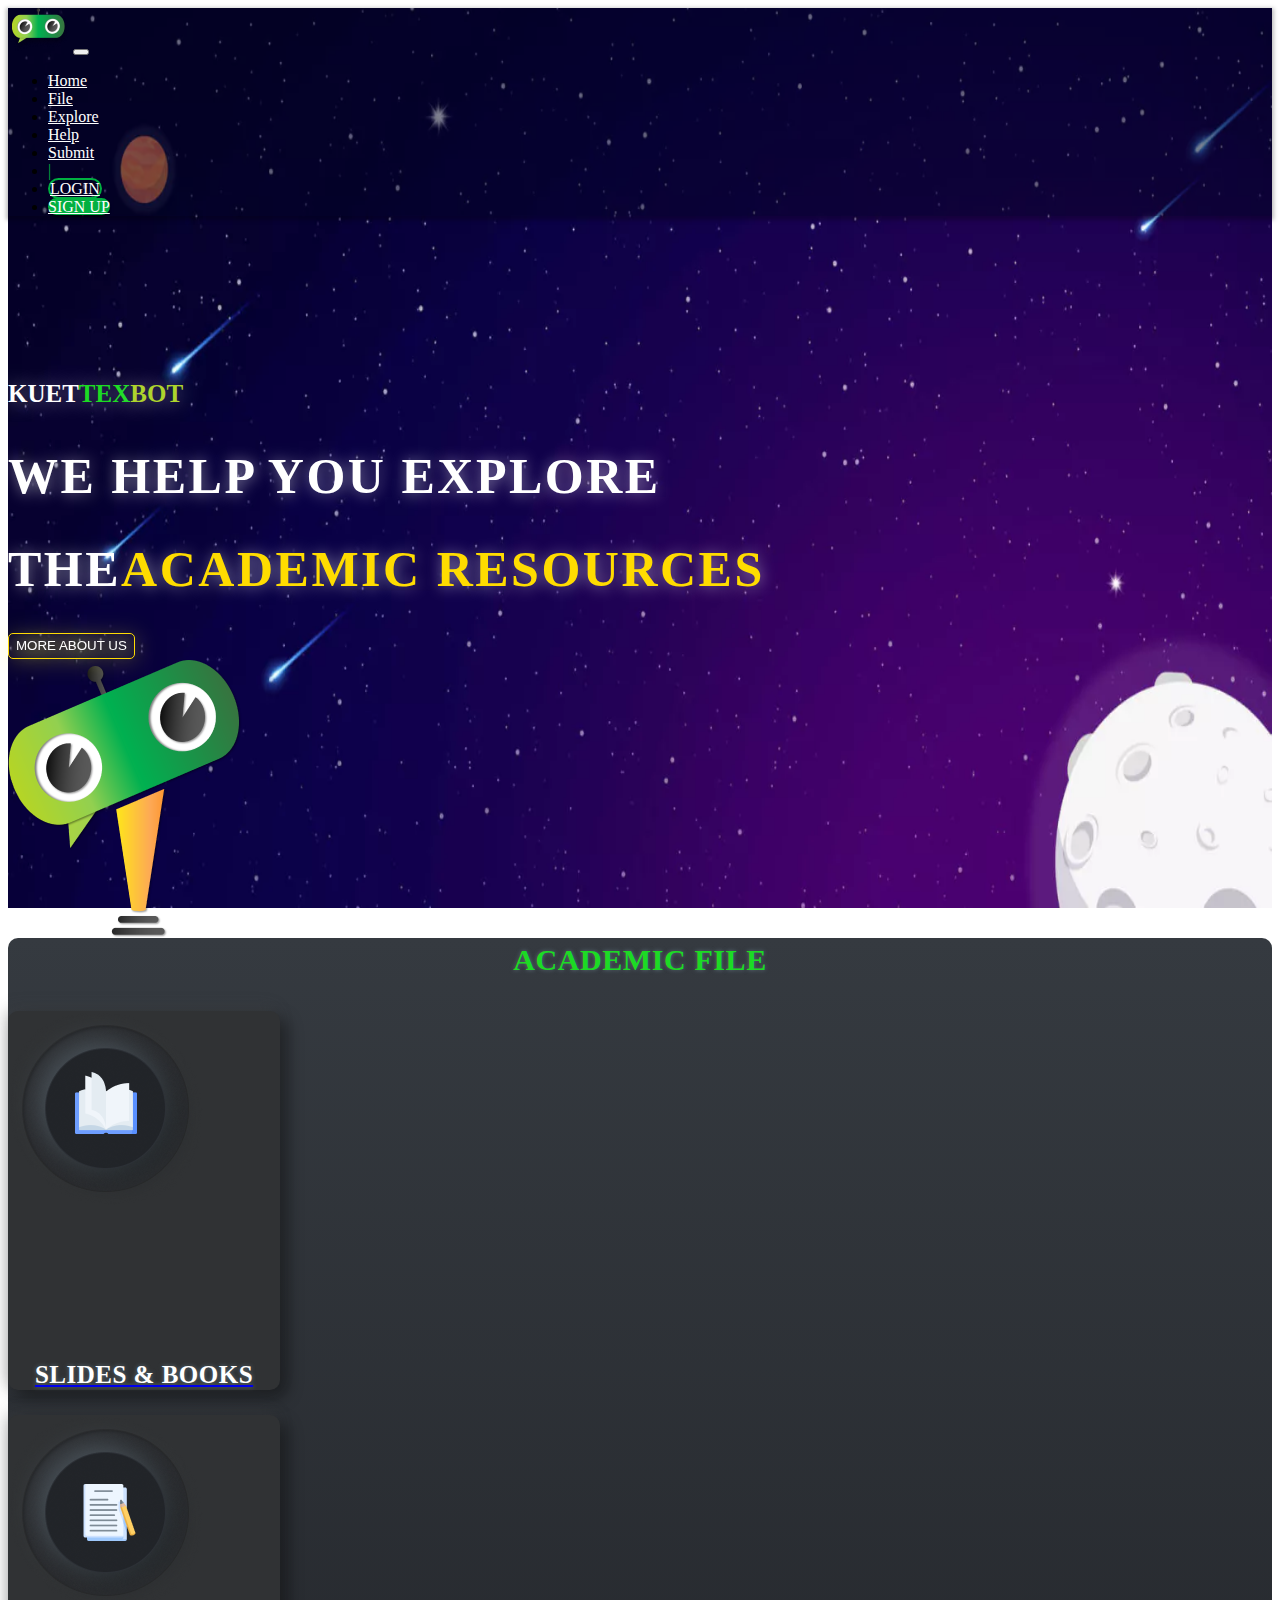
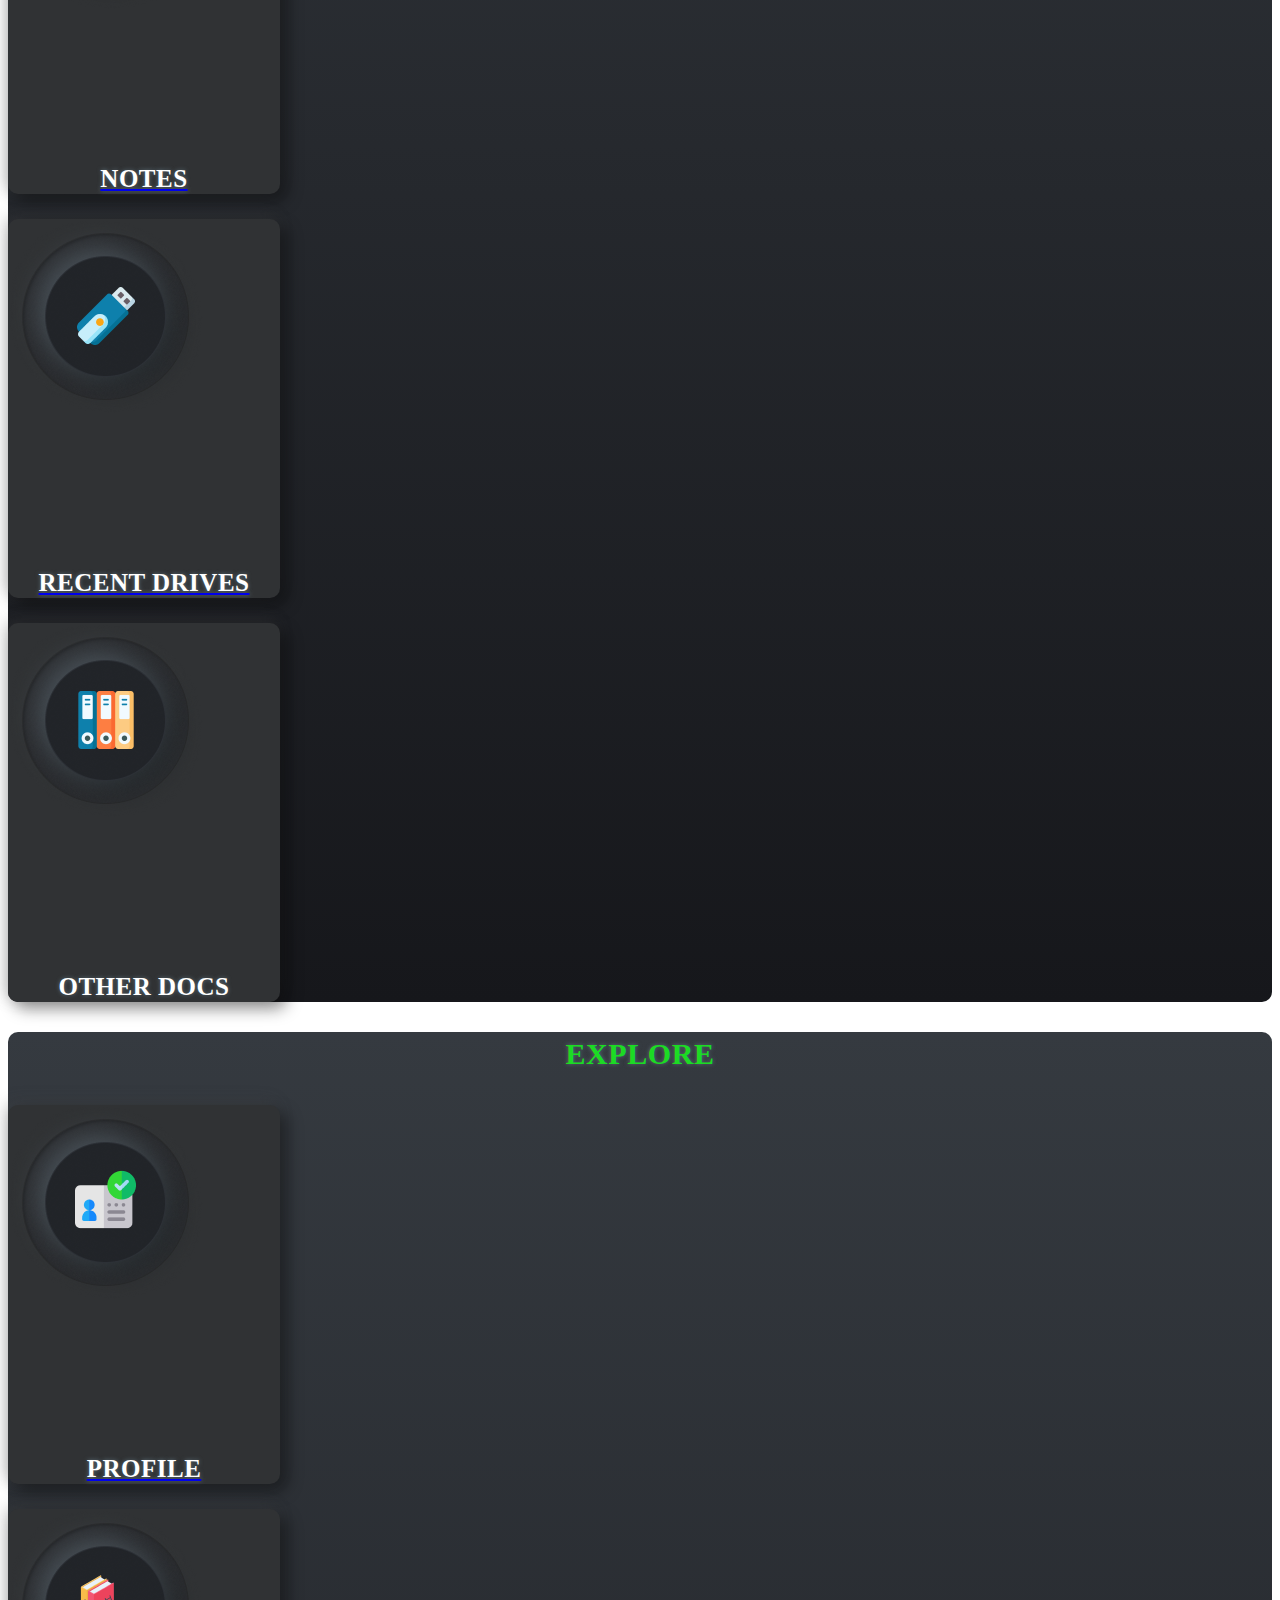
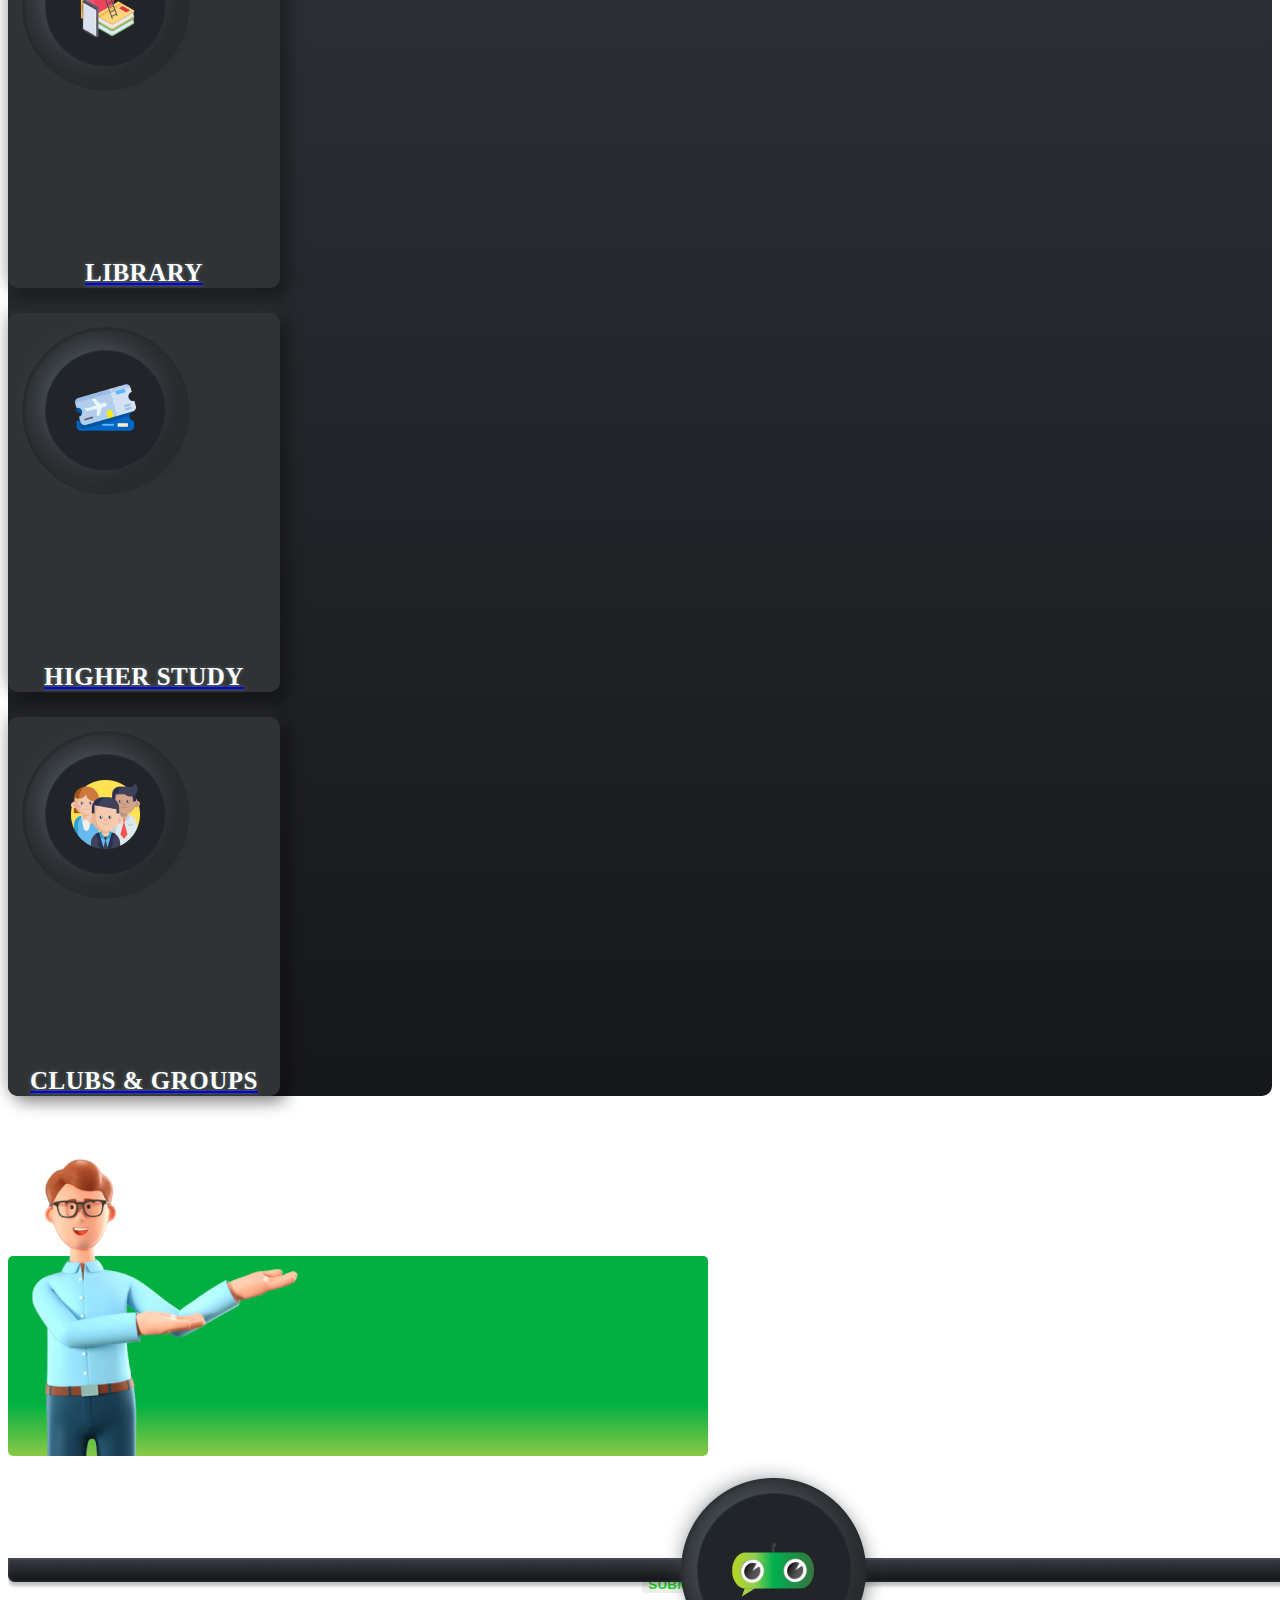
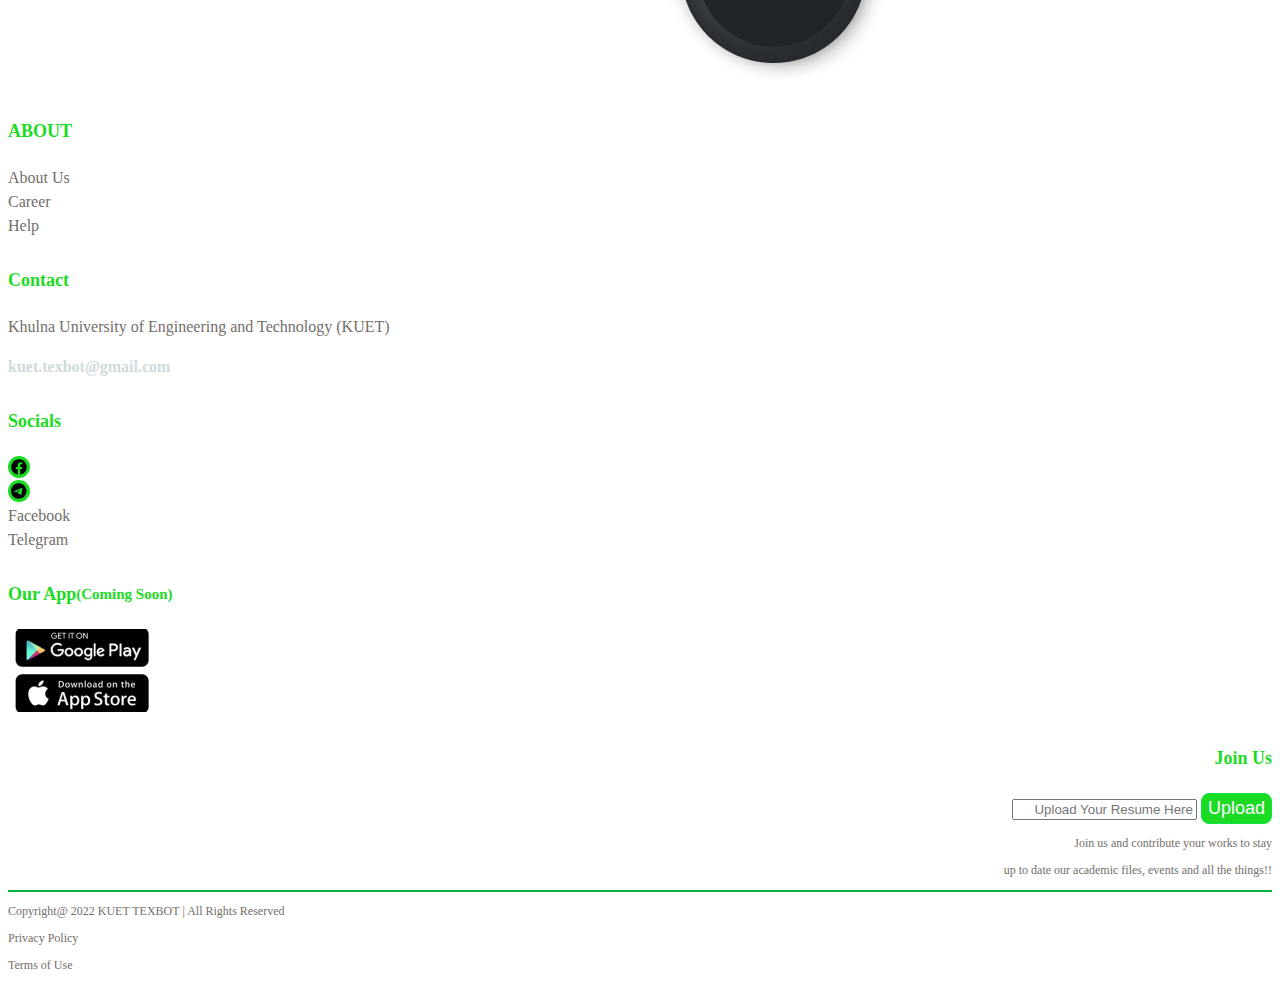
==== commit 389b84c2: "formatting" ====
--- a/index.html
+++ b/index.html
@@ -55,7 +55,8 @@
 					<div class="col-lg-7 body_text">
 						<h3>KUET  <span class="px-2 tex"> TEX</span><span class='bot'>BOT</span></h3>
 						<h1>WE HELP YOU EXPLORE</h1>
-						<h1>THE <span class="academic_resource">ACADEMIC RESOURCES</span></h1>
+						<h1>THE 
+							<span class="academic_resource">ACADEMIC RESOURCES</span></h1>
 						<button onclick="location.href='/about-us.html'" class="mt-5"><span>MORE ABOUT US</span></button>
 						
 					</div>
--- a/assets/css/login.css
+++ b/assets/css/login.css
@@ -4,6 +4,8 @@
   height: 100vh;
 
 }
+
+
 .custom_navbar{
   background: rgba(2, 1, 34, 0.5);
   box-shadow: 0px 2px 4px 2px rgba(0, 0, 0, 0.25);
@@ -130,29 +132,9 @@
 }
 
 
- .col-lg-5, .col-lg-4, .col-lg-3{
-  padding: 5px;
-  transition: transform .5s ease;
- }
-
-
-.col-lg-5:hover, .col-lg-4:hover, .col-lg-3:hover{
-  transform: scale(1.1);
-  
-}
-
-@media only screen and (min-width: 320px) and (max-width: 768px) {
-  .col-lg-3{
-    transform: scale(.5);
-    align-content: center;
-    width: 200%;
-   }
-   
-   .img-fluid{
-    transform: scale(.5);
-   }
-   
-}
+
+
+
 
 .share_link_home{
  background: rgb(1,176,65);
@@ -535,4 +517,8 @@
   color: #FFFFFF;
 
   text-shadow: 0px 0px 4px #5E717B;
-}+}
+
+
+
+
